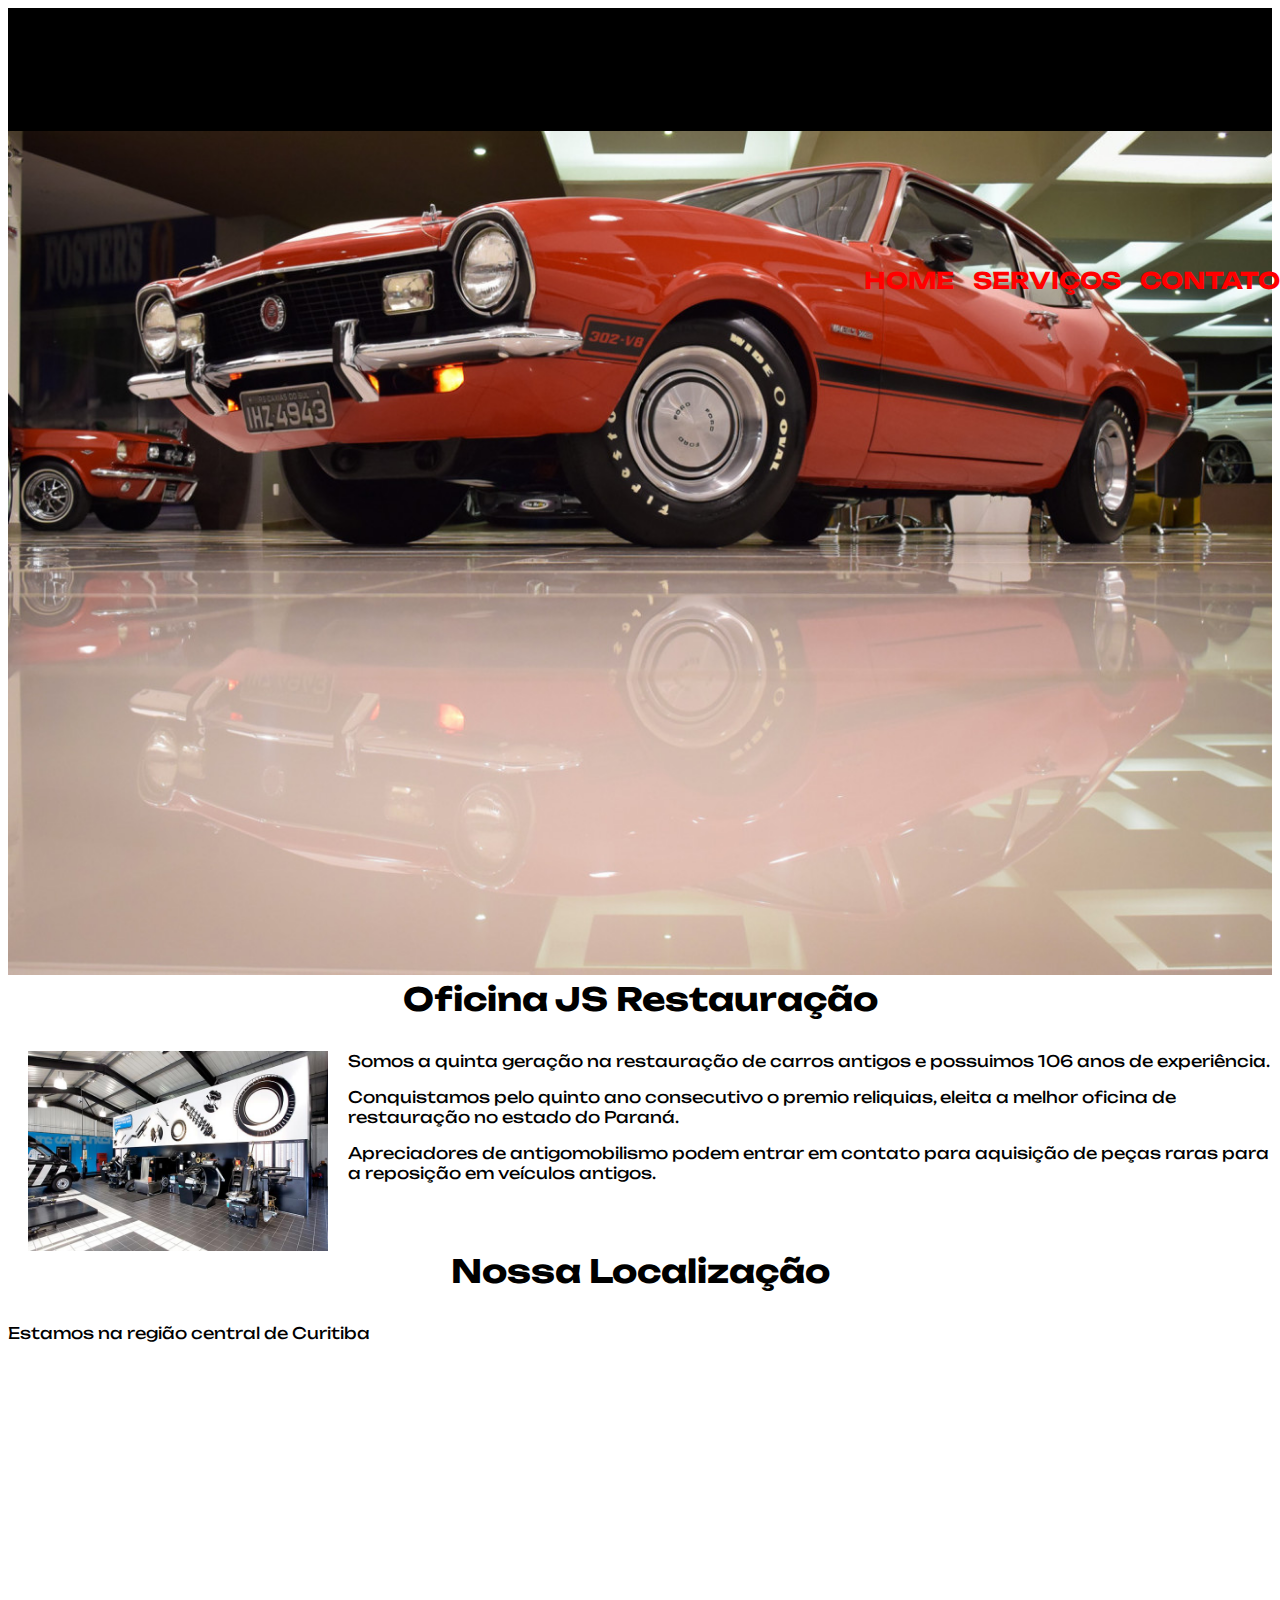
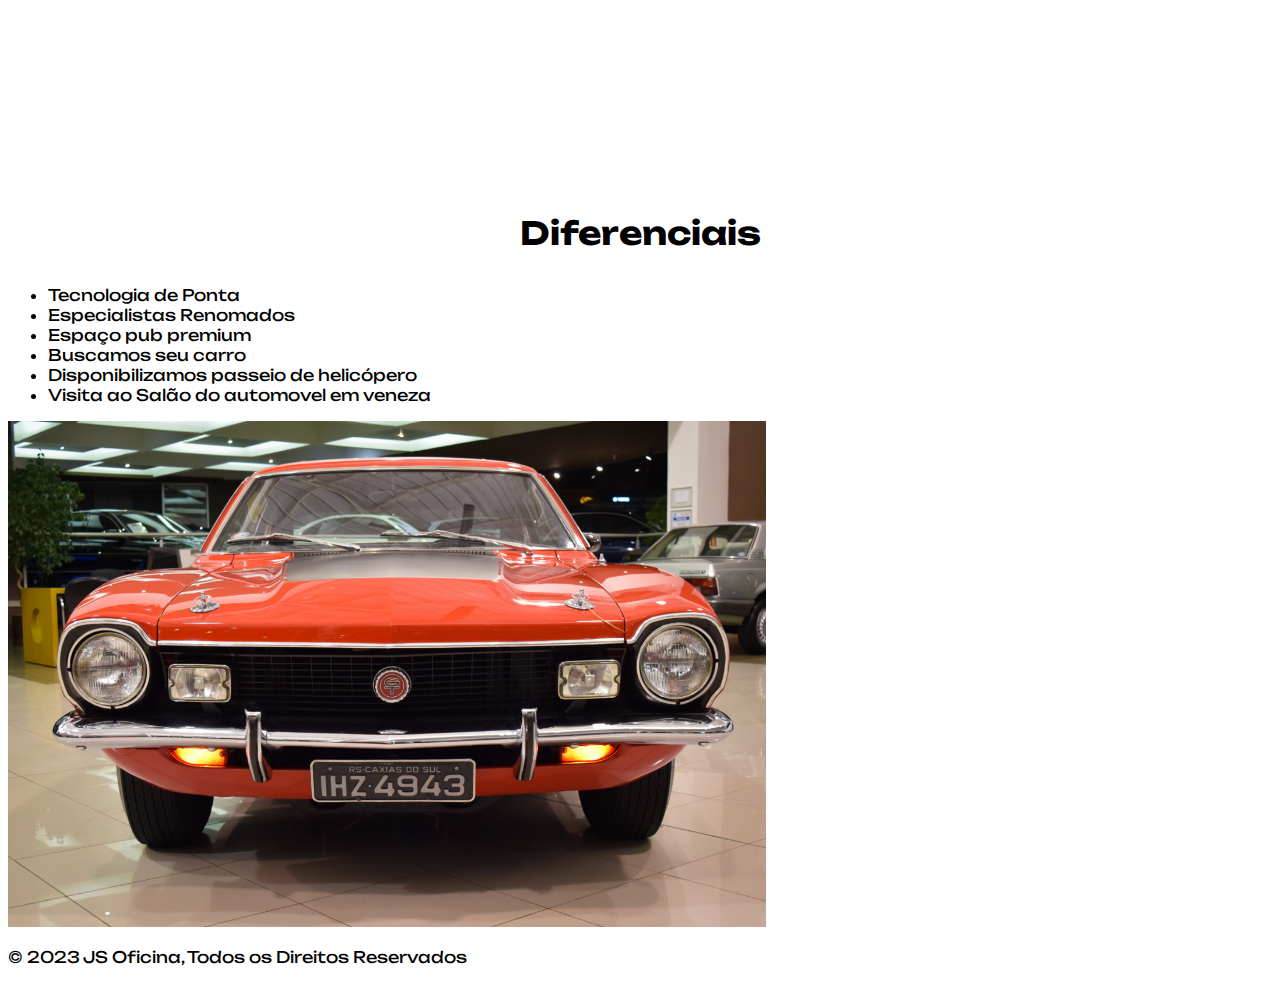
==== index.html @ ae36cbdc "Adiciona o google maps na section da class mapa" ====
<!DOCTYPE html>
<html lang="pt-br">
 <head>
    <meta charset="UTF-8">
    <meta http-equiv="X-UA-Compatible" content="IE=edge">
    <meta name="viewport" content="width=device-width, initial-scale=1.0">
    <title>JS Oficina</title>
    <link rel="stylesheet" href="reset.css">
    <link rel="stylesheet" href="./style.css">
    <link rel="preconnect" href="https://fonts.googleapis.com">
<link rel="preconnect" href="https://fonts.gstatic.com" crossorigin>
<link href="https://fonts.googleapis.com/css2?family=Anton&family=Indie+Flower&family=Noto+Sans+NKo&family=Ubuntu:ital,wght@0,300;0,500;0,700;1,300;1,400;1,500;1,700&family=Unbounded:wght@900&display=swap" rel="stylesheet">
    
  </head>

<body>
  <header>

    <div class="Container">
      <h1> <img src="./Imagens/TopLogoOficial.png" alt=""> </h1>
    <nav>
        <ul>
          <li><a href="index.html">Home</a></li>
          <li><a href="servicos.html">Serviços</a></li>
          <li><a href="contato.html">Contato</a></li>
        </ul>
      </nav>
    </div>

  </header>
  <img class="banner" src="./Imagens/FrenteLoja.jpg" alt="">
  <main>

    <section class="principal ">
      <h2 class="titulo-principal">Oficina JS Restauração</h2>
<img class="Restaura" src="./Imagens/OficinaAtual.jpg" alt="">
      
      <p>Somos a quinta geração na restauração de carros antigos e possuimos 106 anos de experiência.</p>
      <p>Conquistamos pelo quinto ano consecutivo o premio reliquias, eleita a melhor oficina de restauração no estado do Paraná.</p>
      <p>Apreciadores de antigomobilismo podem entrar em contato para aquisição de peças raras para a reposição em veículos antigos.</p>
    </section>

    <section class mapa>
      <h3 class="titulo-principal">Nossa Localização</h3>
      <p>Estamos na região central de Curitiba</p>
      <iframe src="https://www.google.com/maps/embed?pb=!1m18!1m12!1m3!1d28819.34736511991!2d-49.272346684374995!3d-25.45770019999998!2m3!1f0!2f0!3f0!3m2!1i1024!2i768!4f13.1!3m3!1m2!1s0x94dce51f442a9585%3A0xe4eccfc2ec53edd1!2sJS%20Centro%20Automotivo!5e0!3m2!1spt-BR!2sbr!4v1675532176208!5m2!1spt-BR!2sbr" width="600" height="450" style="border:0;" allowfullscreen="" loading="lazy" referrerpolicy="no-referrer-when-downgrade"></iframe>
    </section>

<section>

  <h3 class="titulo-principal">Diferenciais</h3>

  <div>
    <ul>
      <li>Tecnologia de Ponta</li>
      <li>Especialistas Renomados</li>
      <li>Espaço pub premium</li>
      <li>Buscamos seu carro</li>
      <li>Disponibilizamos passeio de helicópero</li>
      <li>Visita ao Salão do automovel em veneza</li>
    </ul>
    <img src="./Imagens/CarroLogo.jpg" class="img-diferenciais" alt="">
  </div>

</section>

  </main>

  <footer>
    
    <P>&COPY; 2023 JS Oficina, Todos os Direitos Reservados</P>
  
  </footer>
  
</body>
</html>
---- style.css ----
body{
  font-family: 'Anton', sans-serif;
font-family: 'Indie Flower', cursive;
font-family: 'Ubuntu', sans-serif;
font-family: 'Unbounded', cursive;
}

header{
  background-color: black;
  padding: 20px;
}

.container{
  position: relative;
  width: 940px;
  margin: 0 auto;
}

nav{
  position: absolute;
  top: 250px;
  right: 0px;
}
nav li{
  display: inline;
  margin: 0 0 0 15px;
}

nav a{
  text-transform: uppercase ;
  color: #ff0000;
  font-weight: bold;
  font-size: 23px;
  text-decoration: none;
}

.banner{
  width: 100%;
}

.titulo-principal {
  text-align: center;
  font-size: 2em;
  margin: 0 0 1em;
  clear: left;

}


.principal p{
  margin: 0 0 1em;
}

.Restaura{
  width: 300px;
  float: left;
  margin: 0 20px 0 20px;
}

.img-diferenciais{
  width: 60%;
}
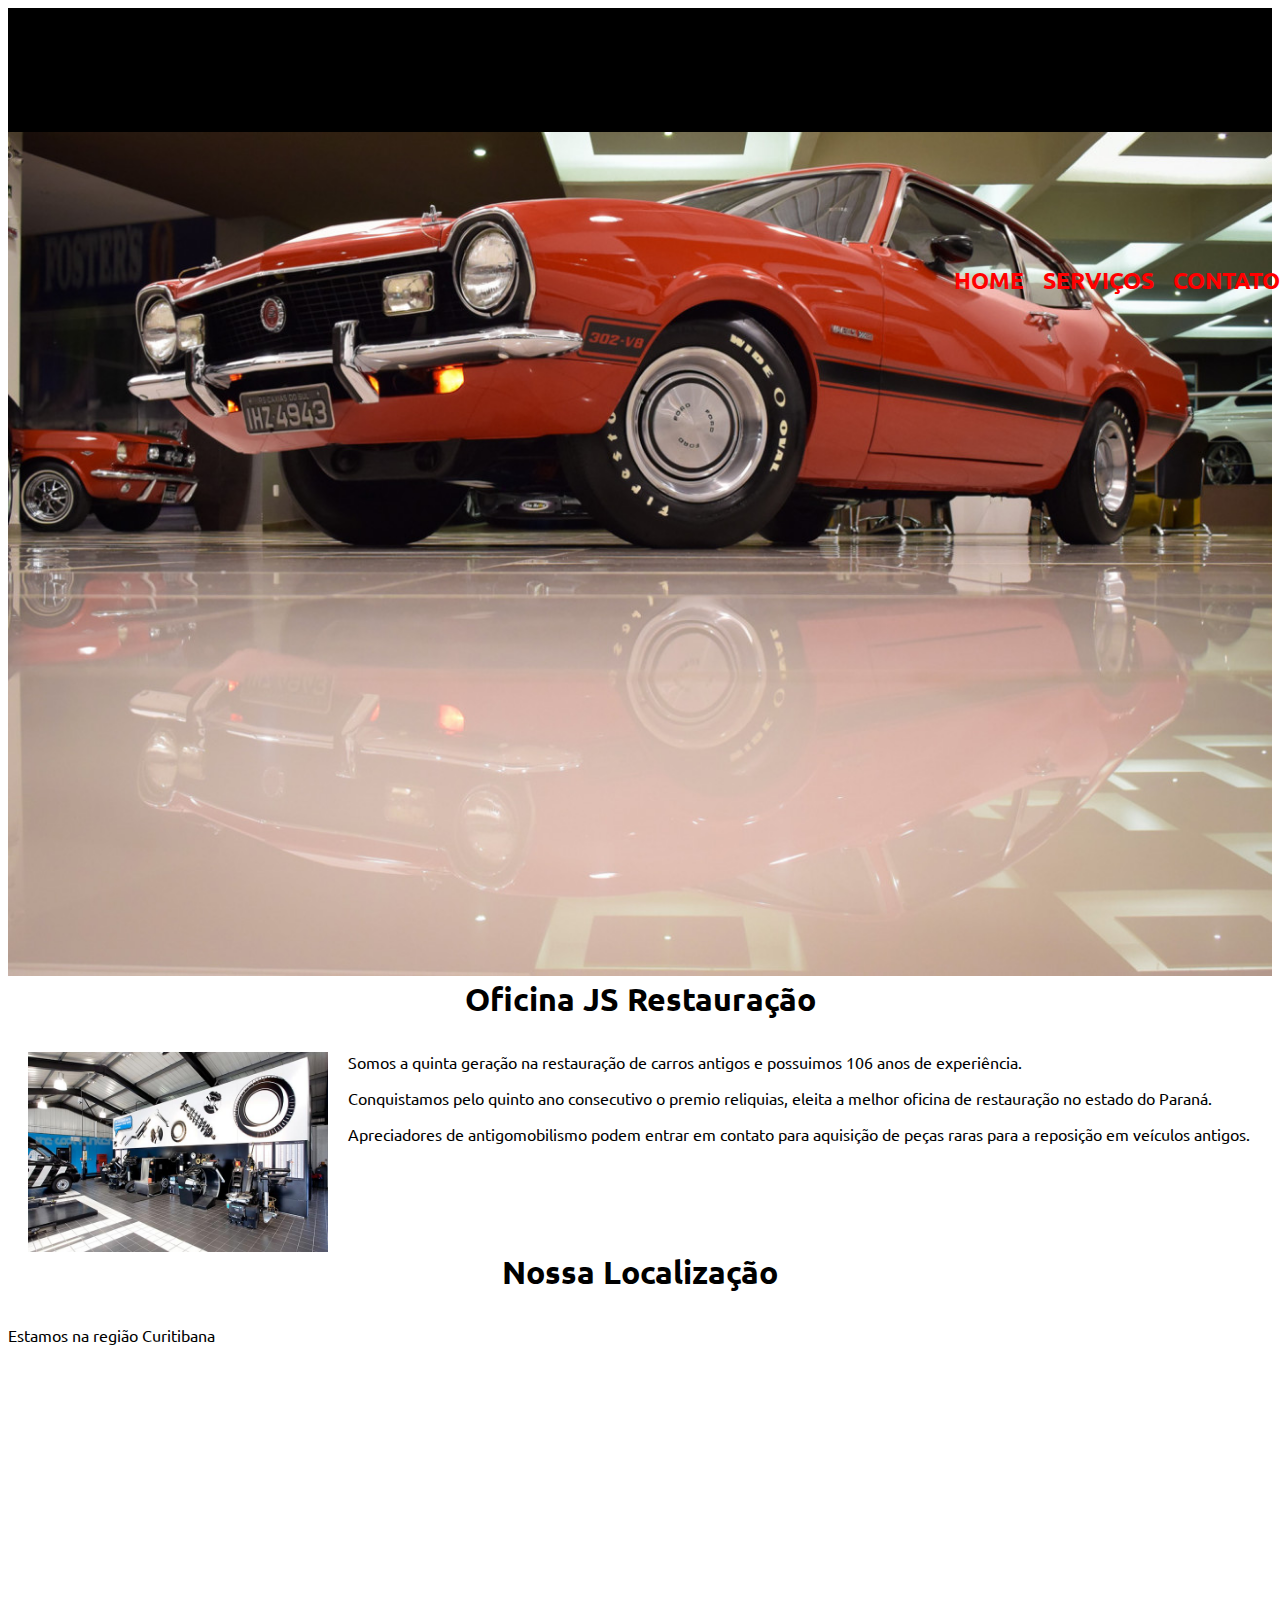
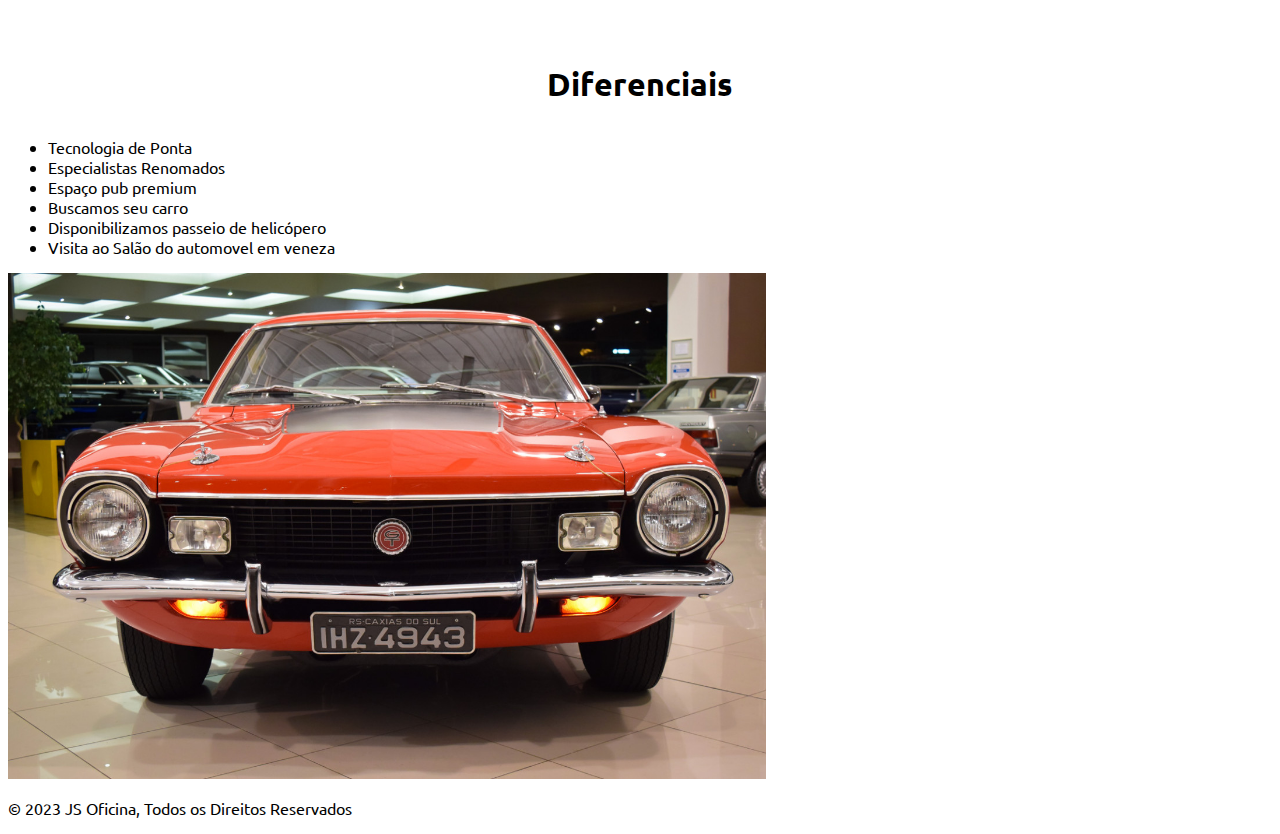
==== commit f2785170: "Altera o nome da tag p da section mapa" ====
--- a/index.html
+++ b/index.html
@@ -42,8 +42,9 @@
 
     <section class mapa>
       <h3 class="titulo-principal">Nossa Localização</h3>
-      <p>Estamos na região central de Curitiba</p>
-      <iframe src="https://www.google.com/maps/embed?pb=!1m18!1m12!1m3!1d28819.34736511991!2d-49.272346684374995!3d-25.45770019999998!2m3!1f0!2f0!3f0!3m2!1i1024!2i768!4f13.1!3m3!1m2!1s0x94dce51f442a9585%3A0xe4eccfc2ec53edd1!2sJS%20Centro%20Automotivo!5e0!3m2!1spt-BR!2sbr!4v1675532176208!5m2!1spt-BR!2sbr" width="600" height="450" style="border:0;" allowfullscreen="" loading="lazy" referrerpolicy="no-referrer-when-downgrade"></iframe>
+      <p> Estamos na região Curitibana </p>
+
+      <iframe src="https://www.google.com/maps/embed?pb=!1m18!1m12!1m3!1d28819.34736511991!2d-49.272346684374995!3d-25.45770019999998!2m3!1f0!2f0!3f0!3m2!1i1024!2i768!4f13.1!3m3!1m2!1s0x94dce51f442a9585%3A0xe4eccfc2ec53edd1!2sJS%20Centro%20Automotivo!5e0!3m2!1spt-BR!2sbr!4v1675532176208!5m2!1spt-BR!2sbr" width="100%" height="300" style="border:0;" allowfullscreen="" loading="lazy" referrerpolicy="no-referrer-when-downgrade"></iframe>
     </section>
 
 <section>
--- a/style.css
+++ b/style.css
@@ -1,8 +1,10 @@
 body{
   font-family: 'Anton', sans-serif;
 font-family: 'Indie Flower', cursive;
+font-family: 'Noto Sans NKo', sans-serif;
 font-family: 'Ubuntu', sans-serif;
-font-family: 'Unbounded', cursive;
+
+
 }
 
 header{
@@ -59,4 +61,13 @@
 
 .img-diferenciais{
   width: 60%;
+}
+
+.mapa{
+  padding: 3em 0px ;
+}
+
+.mapa p {
+  margin: 0px 0px 0px 0px ;
+  text-align: center;
 }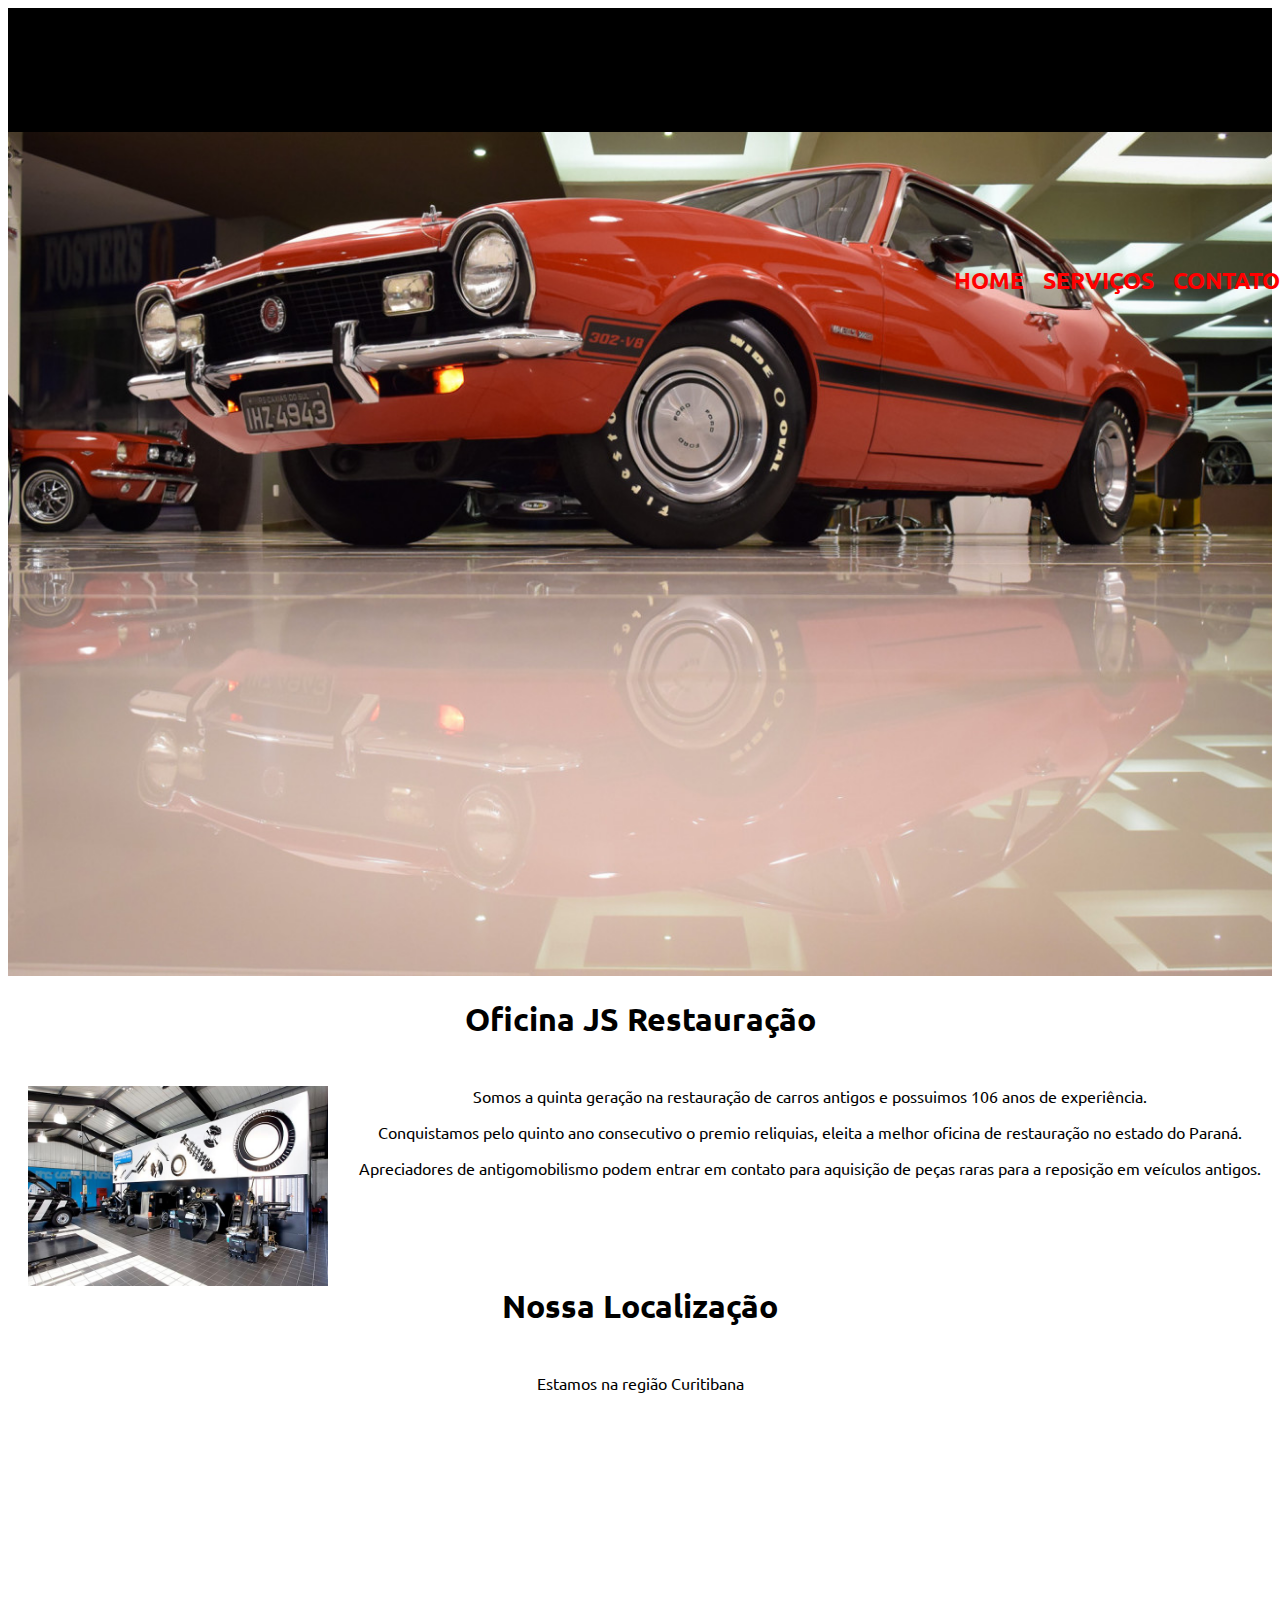
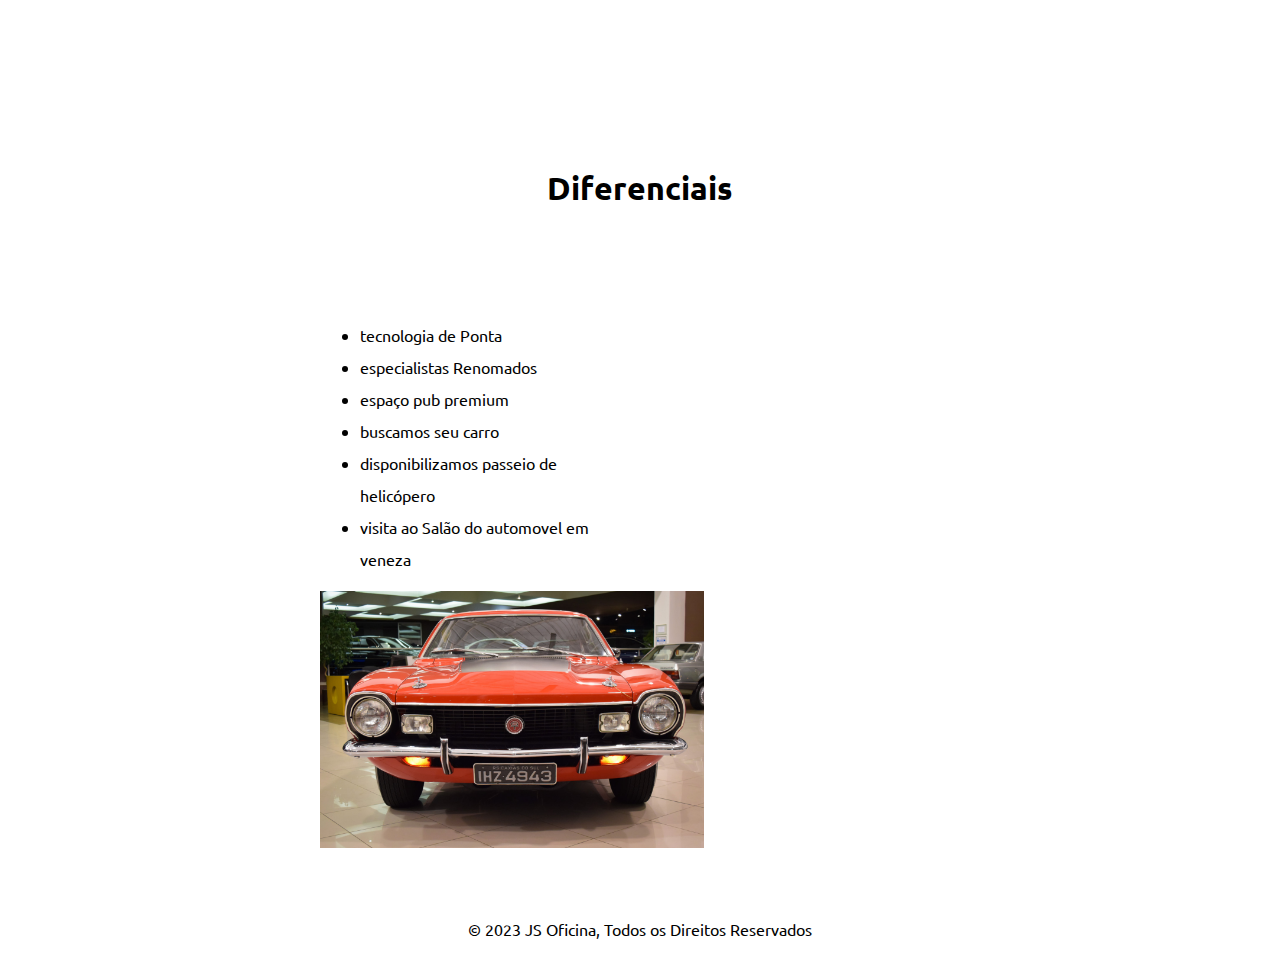
==== commit 7a729a5b: "Altera para minusculo a 1ª letra conteudo todos li" ====
--- a/index.html
+++ b/index.html
@@ -40,27 +40,24 @@
       <p>Apreciadores de antigomobilismo podem entrar em contato para aquisição de peças raras para a reposição em veículos antigos.</p>
     </section>
 
-    <section class mapa>
+    <section class="mapa">
       <h3 class="titulo-principal">Nossa Localização</h3>
-      <p> Estamos na região Curitibana </p>
+      <p>Estamos na região Curitibana</p>
 
       <iframe src="https://www.google.com/maps/embed?pb=!1m18!1m12!1m3!1d28819.34736511991!2d-49.272346684374995!3d-25.45770019999998!2m3!1f0!2f0!3f0!3m2!1i1024!2i768!4f13.1!3m3!1m2!1s0x94dce51f442a9585%3A0xe4eccfc2ec53edd1!2sJS%20Centro%20Automotivo!5e0!3m2!1spt-BR!2sbr!4v1675532176208!5m2!1spt-BR!2sbr" width="100%" height="300" style="border:0;" allowfullscreen="" loading="lazy" referrerpolicy="no-referrer-when-downgrade"></iframe>
     </section>
 
 <section>
-
   <h3 class="titulo-principal">Diferenciais</h3>
-
-  <div>
-    <ul>
-      <li>Tecnologia de Ponta</li>
-      <li>Especialistas Renomados</li>
-      <li>Espaço pub premium</li>
-      <li>Buscamos seu carro</li>
-      <li>Disponibilizamos passeio de helicópero</li>
-      <li>Visita ao Salão do automovel em veneza</li>
-    </ul>
-    <img src="./Imagens/CarroLogo.jpg" class="img-diferenciais" alt="">
+  <div class="diferenciais">
+    <ul class="lista-diferenciais">
+      <li class="itens">tecnologia de Ponta</li>
+      <li class="itens">especialistas Renomados</li>
+      <li class="itens">espaço pub premium</li>
+      <li class="itens">buscamos seu carro</li>
+      <li class="itens">disponibilizamos passeio de helicópero</li>
+      <li class="itens">visita ao Salão do automovel em veneza</li>
+    </ul><img src="./Imagens/CarroLogo.jpg" class="img-diferenciais" alt="">
   </div>
 
 </section>
--- a/style.css
+++ b/style.css
@@ -3,19 +3,11 @@
 font-family: 'Indie Flower', cursive;
 font-family: 'Noto Sans NKo', sans-serif;
 font-family: 'Ubuntu', sans-serif;
-
-
 }
 
 header{
   background-color: black;
   padding: 20px;
-}
-
-.container{
-  position: relative;
-  width: 940px;
-  margin: 0 auto;
 }
 
 nav{
@@ -35,22 +27,28 @@
   font-size: 23px;
   text-decoration: none;
 }
+.container{
+  position: relative;
+  width: 940px;
+  margin: 0 auto;
+}
 
 .banner{
   width: 100%;
+  padding-bottom: 20px;
 }
 
-.titulo-principal {
+.principal{
+  margin: 0px 0px 2em ;
+  text-align: center;
+}
+
+.titulo-principal{
   text-align: center;
   font-size: 2em;
   margin: 0 0 1em;
   clear: left;
-
-}
-
-
-.principal p{
-  margin: 0 0 1em;
+  padding-bottom: 14px;
 }
 
 .Restaura{
@@ -59,15 +57,45 @@
   margin: 0 20px 0 20px;
 }
 
+.mapa{
+  padding: 3em 0 ;
+  padding-bottom: 20px;
+  margin-bottom: 20px;
+
+}
+
+.principal p{
+  margin: 0 0 1em;
+}
+
+.diferenciais{
+  width: 640px;
+  margin: 20px auto;
+  padding: 3em 0 ;
+  
+}
+
+.lista-diferenciais{
+  width: 40%;
+  display: inline-block;
+  vertical-align: top;
+}
+
+.itens{
+  line-height: 2em;
+
+}
+
+.itens:first-child {
+  
+  
+}
+
 .img-diferenciais{
   width: 60%;
 }
 
-.mapa{
-  padding: 3em 0px ;
-}
-
-.mapa p {
-  margin: 0px 0px 0px 0px ;
+p{
+  margin: 0px 0px 2em ;
   text-align: center;
 }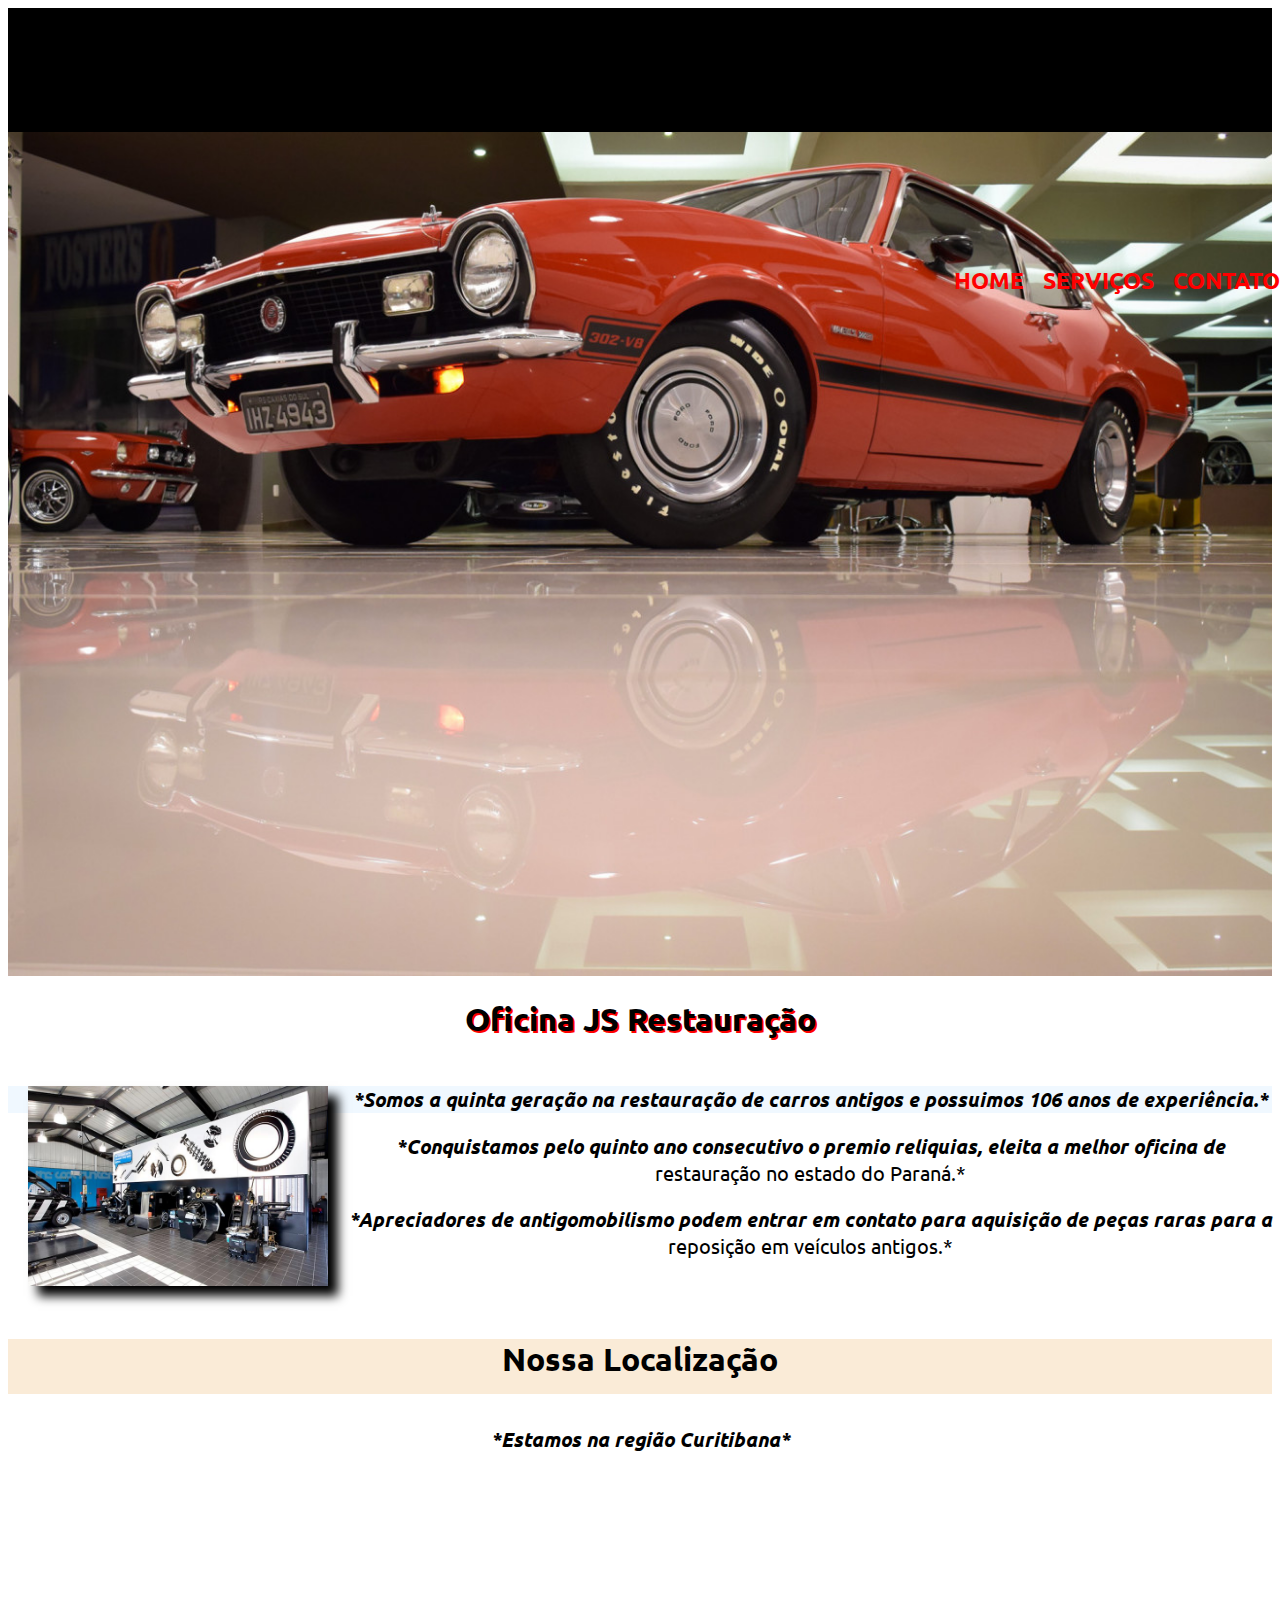
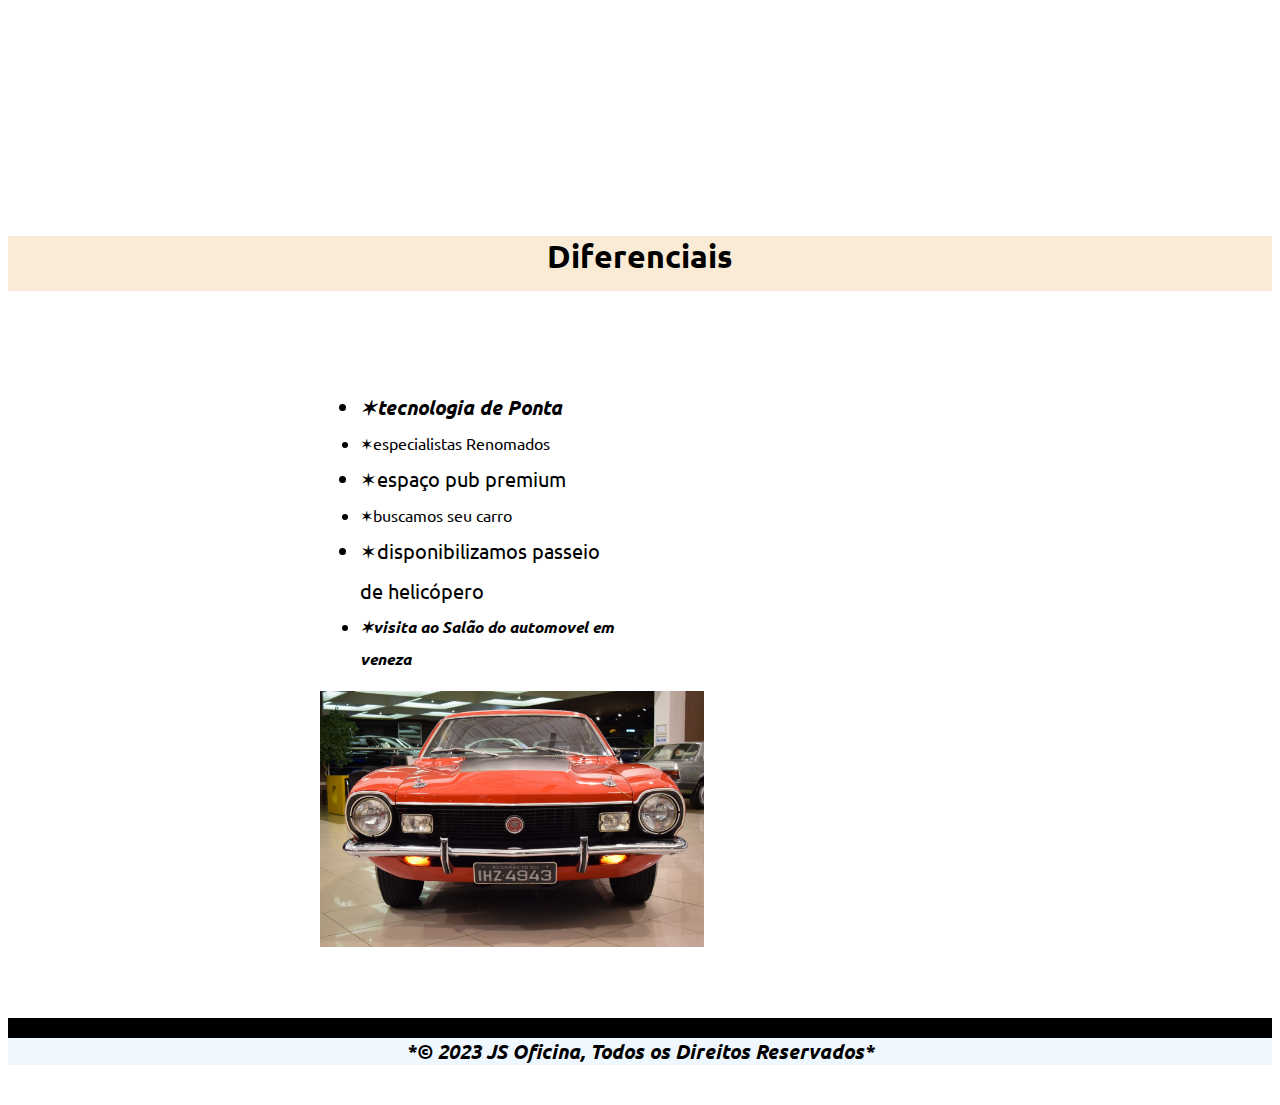
==== commit ff3658f8: "Adiciona a class copyright na tag p do footer" ====
--- a/index.html
+++ b/index.html
@@ -29,6 +29,7 @@
 
   </header>
   <img class="banner" src="./Imagens/FrenteLoja.jpg" alt="">
+
   <main>
 
     <section class="principal ">
@@ -65,8 +66,8 @@
   </main>
 
   <footer>
-    
-    <P>&COPY; 2023 JS Oficina, Todos os Direitos Reservados</P>
+    <img src="./Imagens/FooterBg.png" alt="">
+    <p class="copyright" >&COPY; 2023 JS Oficina, Todos os Direitos Reservados</p>
   
   </footer>
   
--- a/style.css
+++ b/style.css
@@ -55,6 +55,7 @@
   width: 300px;
   float: left;
   margin: 0 20px 0 20px;
+  box-shadow: 10px 10px 10px;
 }
 
 .mapa{
@@ -87,15 +88,85 @@
 }
 
 .itens:first-child {
-  
-  
+  font-style: italic;
+  font-weight: bold;
 }
 
-.img-diferenciais{
-  width: 60%;
+.itens:last-child{
+  font-style: oblique;
+  font-weight: bold;
 }
 
+.itens:nth-last-child(2n){
+  font-size: 20px;
+
+}
+
+.itens:first-letter{
+  text-transform: uppercase;
+
+}
+.itens:before{
+  content: "✶";
+}
+  .img-diferenciais{
+  width: 60%;
+  opacity: 1;
+  transition: 800ms;
+}
+
+.img-diferenciais:hover{
+  opacity: 0.7;
+
+}
 p{
   margin: 0px 0px 2em ;
   text-align: center;
+  font-size: 20px;
+}
+
+p:first-line{
+  font-style: italic;
+  font-weight: bold;
+}
+
+p:before{
+  content: "*";
+}
+
+p:after{
+  content: "*"
+}
+
+img + p{
+  background-color: aliceblue;
+}
+
+section > h2{
+  text-shadow: 2px 2px red;
+}
+section > h3{
+  background-color: antiquewhite;
+}
+
+@media screen and (max=width:480px){
+  .container, .principal, .diferenciais, .mapa{
+    width: auto;
+  }
+  h1{
+    text-align: center;
+  }
+
+  nav{
+    position: static;
+  }
+
+  .lista-diferenciais, .img-diferenciais{
+    width: 100%;
+  }
+}
+
+footer{
+  background-color: black;
+  text-align: center;
 }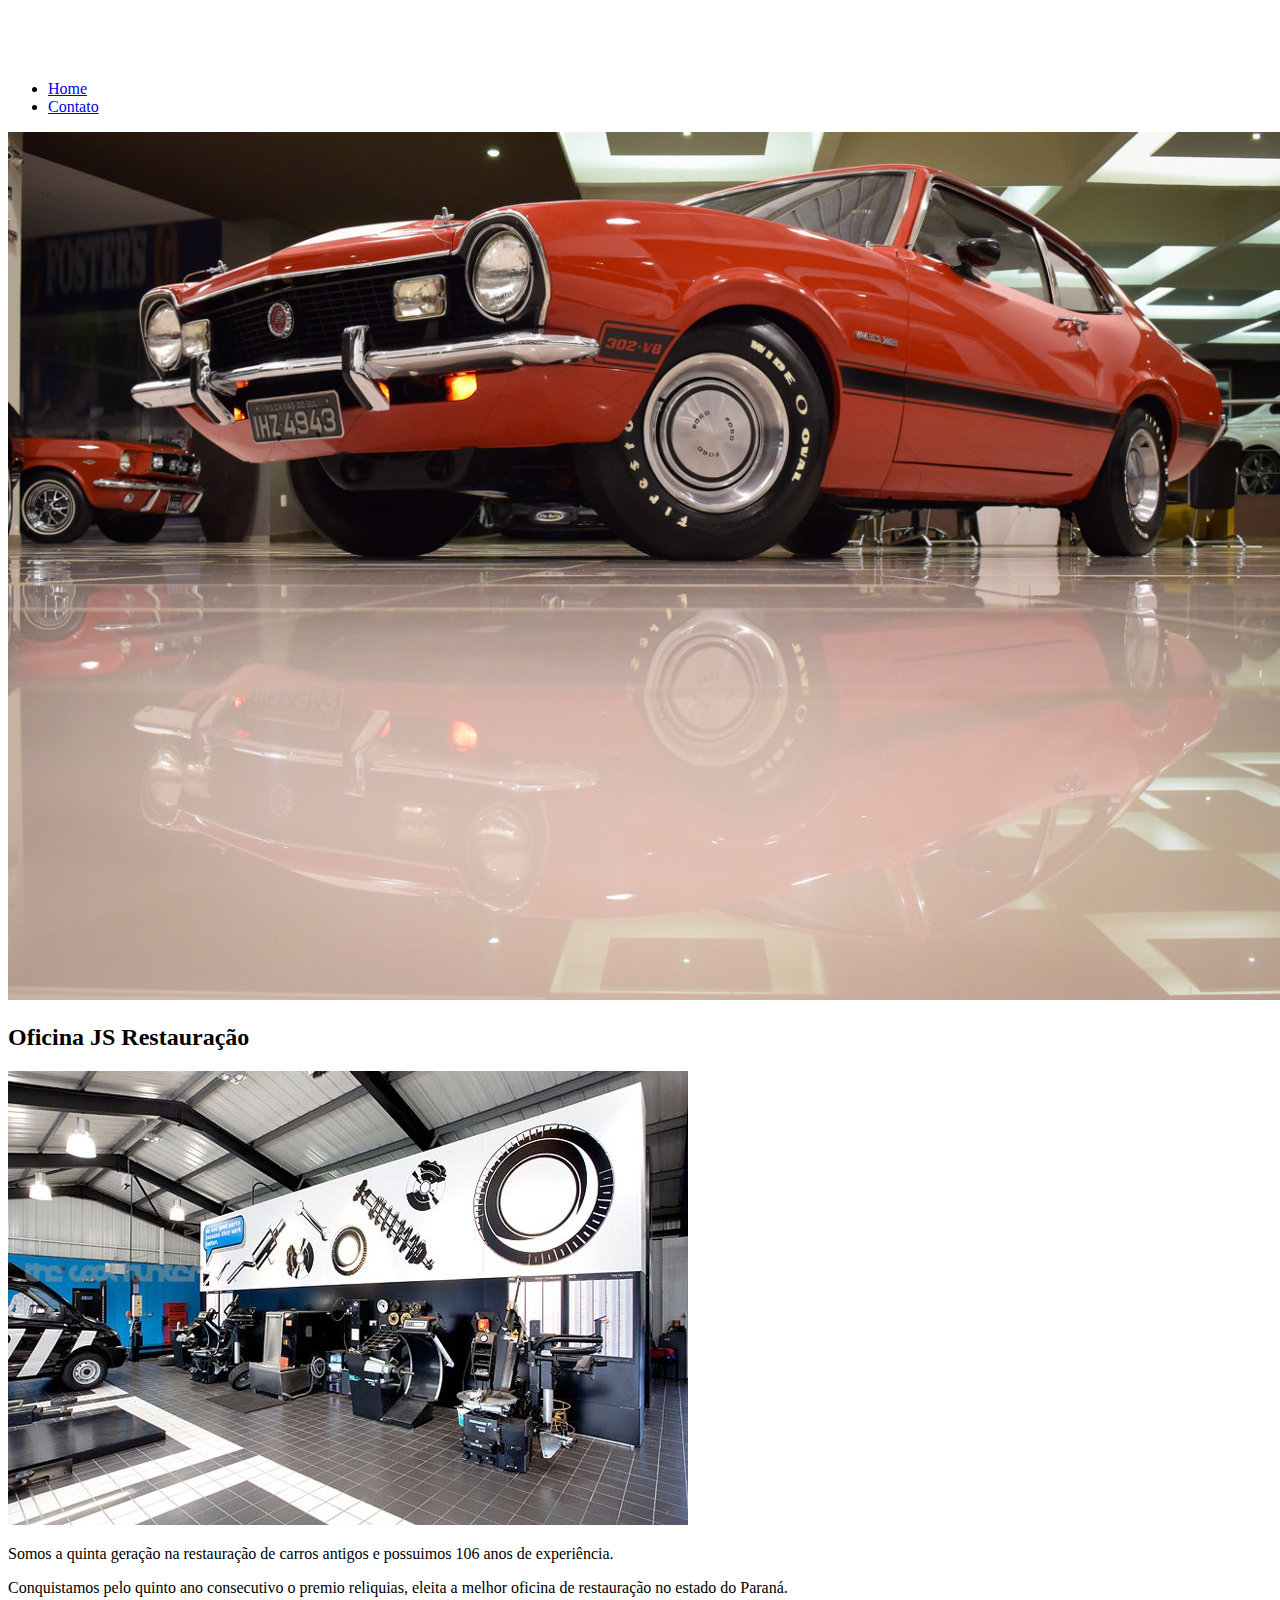
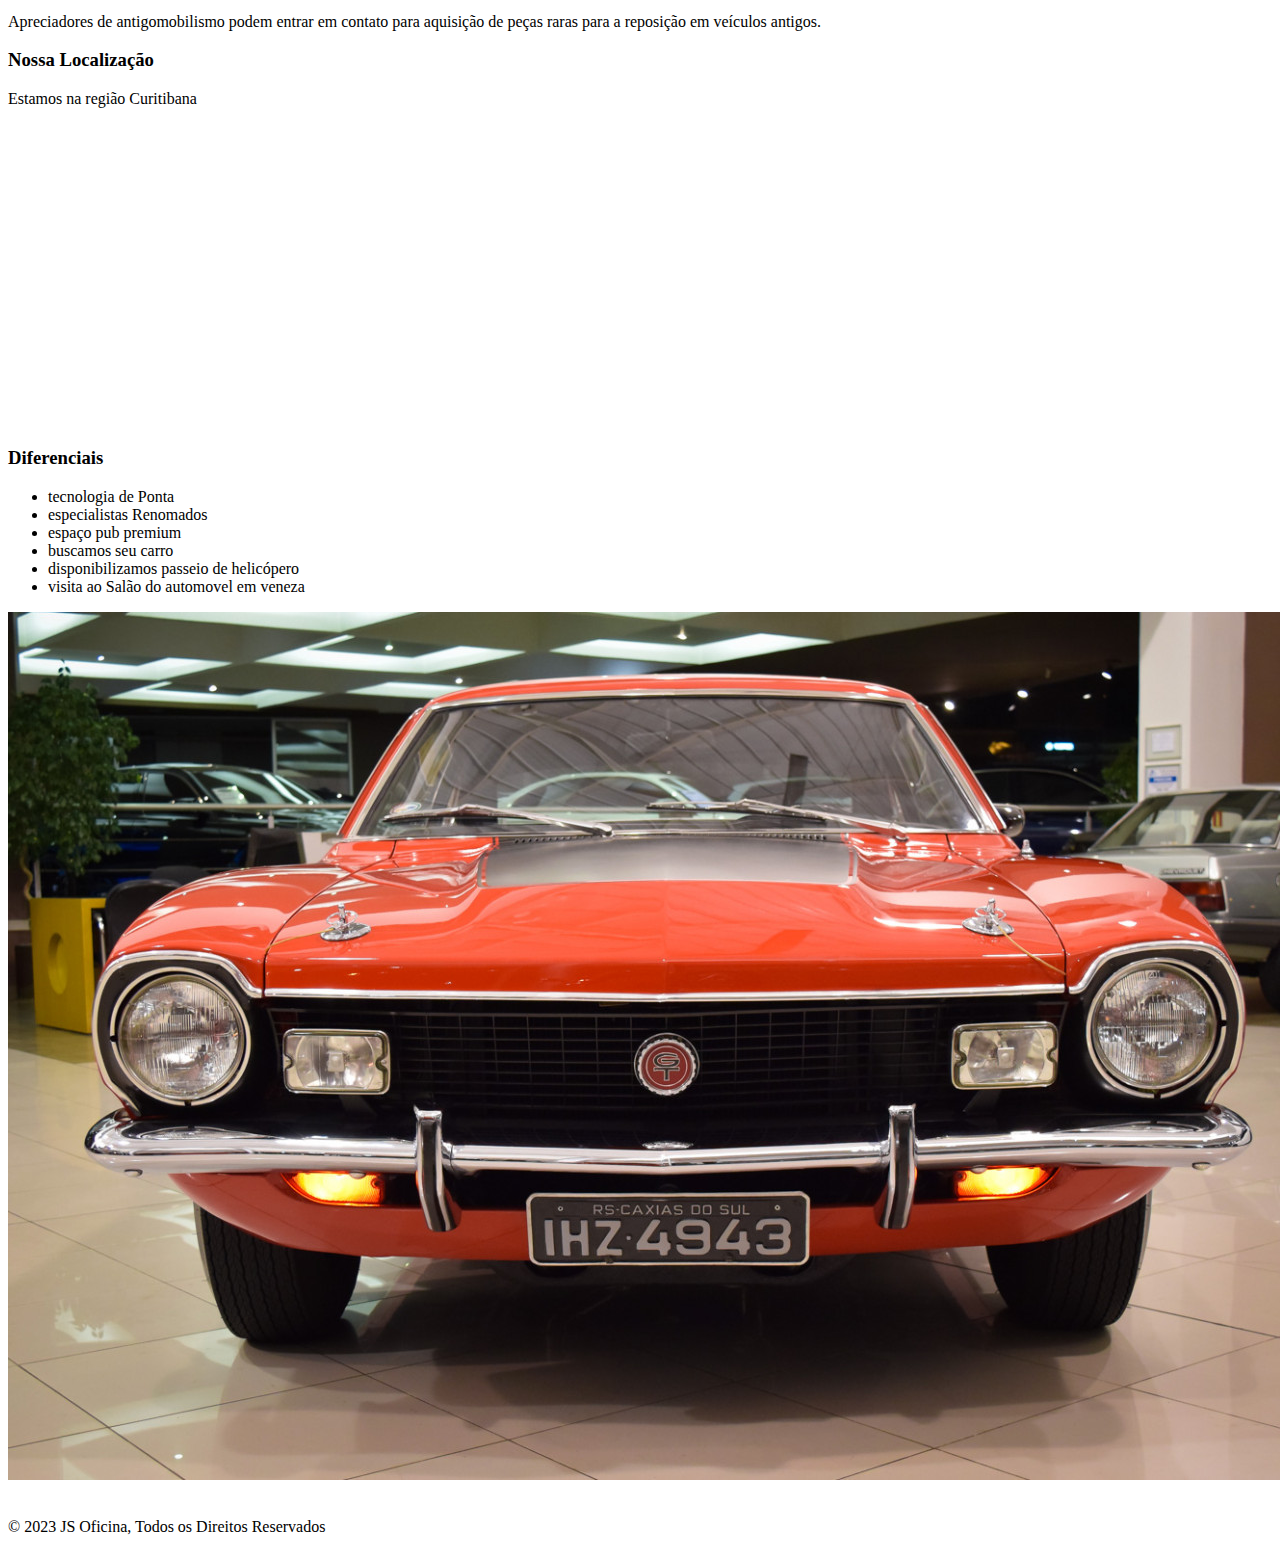
==== commit f56aad17: "Remove o link da pagina de serviços" ====
--- a/index.html
+++ b/index.html
@@ -6,7 +6,7 @@
     <meta name="viewport" content="width=device-width, initial-scale=1.0">
     <title>JS Oficina</title>
     <link rel="stylesheet" href="reset.css">
-    <link rel="stylesheet" href="./style.css">
+    <link rel="stylesheet" href="./style-home.css">
     <link rel="preconnect" href="https://fonts.googleapis.com">
 <link rel="preconnect" href="https://fonts.gstatic.com" crossorigin>
 <link href="https://fonts.googleapis.com/css2?family=Anton&family=Indie+Flower&family=Noto+Sans+NKo&family=Ubuntu:ital,wght@0,300;0,500;0,700;1,300;1,400;1,500;1,700&family=Unbounded:wght@900&display=swap" rel="stylesheet">
@@ -21,7 +21,6 @@
     <nav>
         <ul>
           <li><a href="index.html">Home</a></li>
-          <li><a href="servicos.html">Serviços</a></li>
           <li><a href="contato.html">Contato</a></li>
         </ul>
       </nav>
